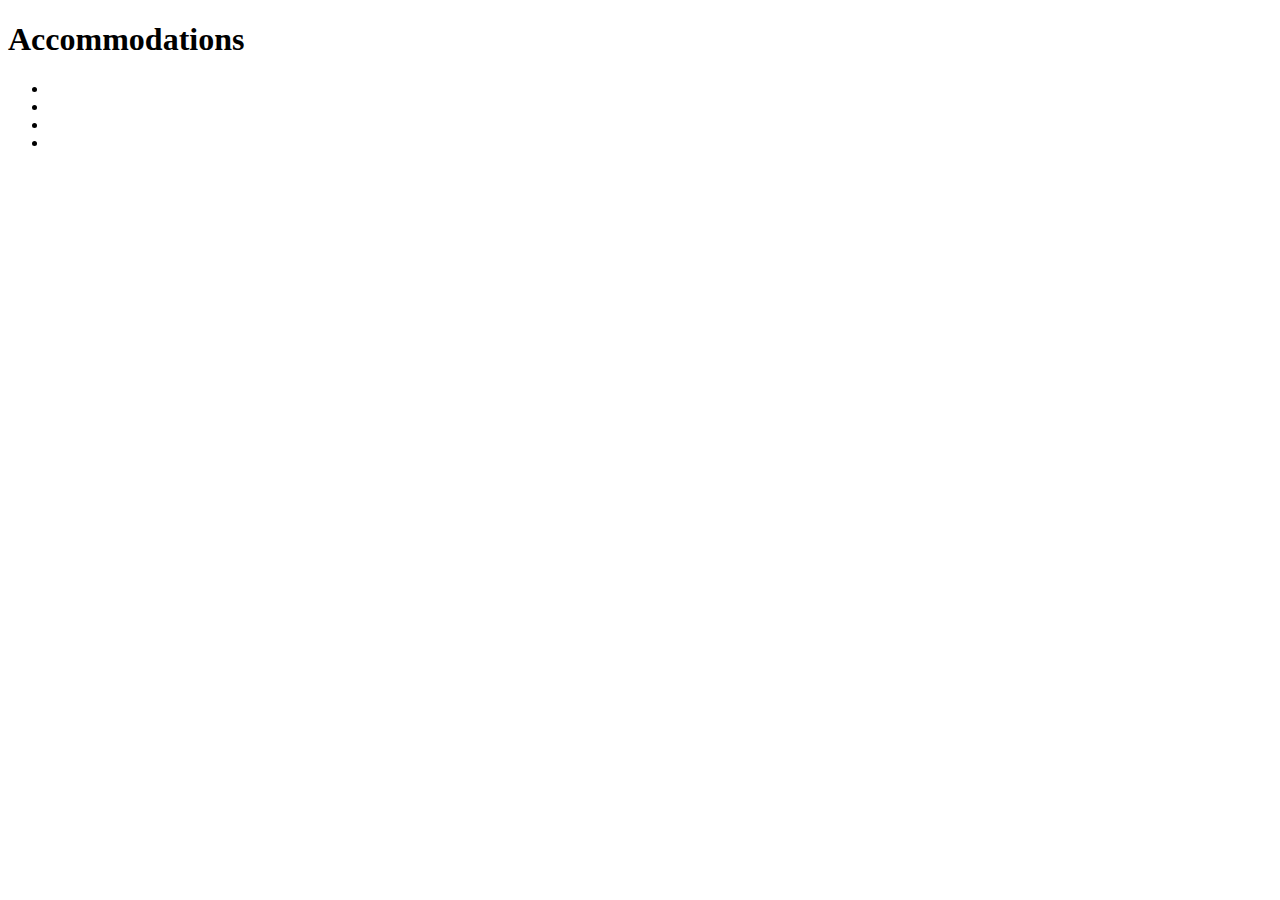
==== accommodations.html @ 1c16b5e3 "Initial commit with basic site layout." ====
<!DOCTYPE html>
<html lang="en-US">
  <head>
    <link href="css/styles.css" rel="stylesheet" type="text/css">
    <title>Accommodations</title>
  </head>
  <body>
    <h1>Accommodations</h1>
    <h2></h2>
    <p></p>
    <h2></h2>
    <p></p>
    <ul>
      <li></li>
      <li><strong></strong></li>
      <li><em></em></li>
      <li></li>
    </ul>
    <p></p>
  </body>
</html>
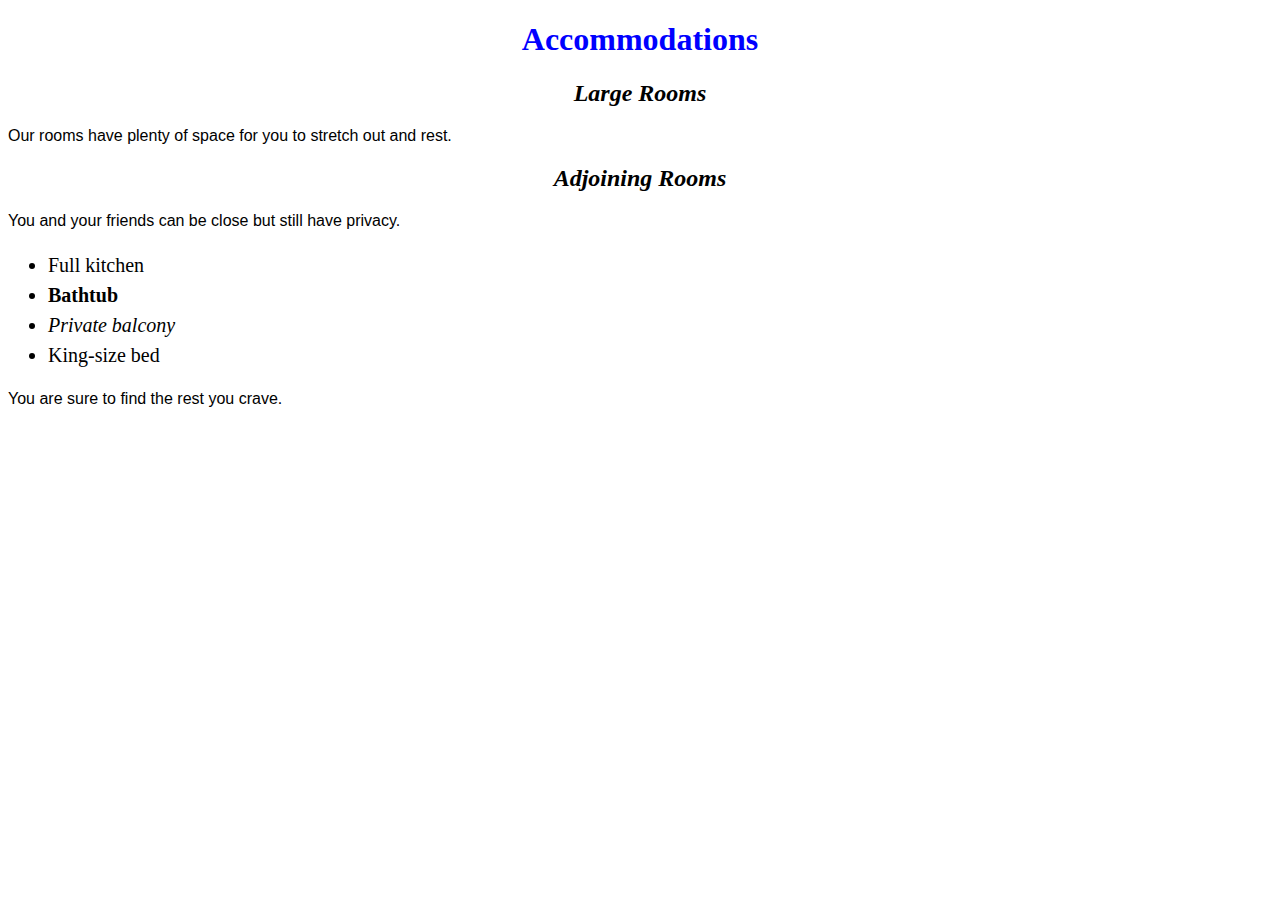
==== commit 92a42201: "Filled out site info." ====
--- a/accommodations.html
+++ b/accommodations.html
@@ -6,16 +6,21 @@
   </head>
   <body>
     <h1>Accommodations</h1>
-    <h2></h2>
-    <p></p>
-    <h2></h2>
-    <p></p>
+    <h2>Large Rooms</h2>
+    
+    <p>Our rooms have plenty of space for you to stretch out and
+    rest.</p>
+
+    <h2>Adjoining Rooms</h2>
+
+    <p>You and your friends can be close but still have privacy.</p>
+    
     <ul>
-      <li></li>
-      <li><strong></strong></li>
-      <li><em></em></li>
-      <li></li>
+      <li>Full kitchen</li>
+      <li><strong>Bathtub</strong></li>
+      <li><em>Private balcony</em></li>
+      <li>King-size bed</li>
     </ul>
-    <p></p>
+    <p>You are sure to find the rest you crave.</p>
   </body>
 </html>
--- a/css/styles.css
+++ b/css/styles.css
@@ -0,0 +1,24 @@
+/*
+  Comment
+*/
+
+/* Comment */
+
+h1 {
+    color: blue;
+    text-align: center;
+}
+
+h2 {
+    font-style: italic;
+    text-align: center;
+}
+
+p {
+    font-family: sans-serif;
+}
+
+ul {
+    font-size: 20px;
+    line-height: 30px;
+}
